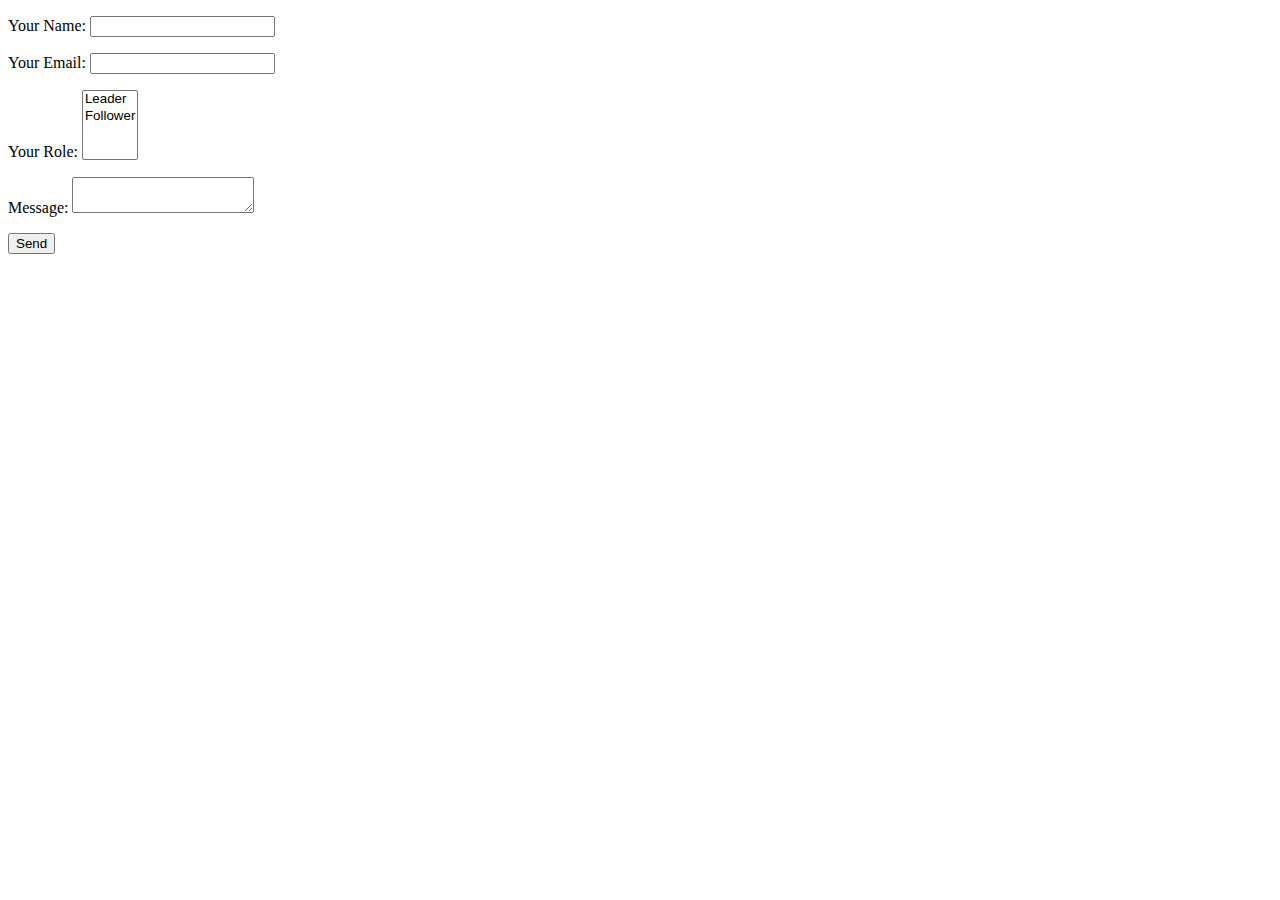
==== order/index.html @ 0328e1d3 "netlify form" ====
<!DOCTYPE html>
<html>

<head>
    <!-- Global site tag (gtag.js) - Google Analytics -->
    <script async src="https://www.googletagmanager.com/gtag/js?id=UA-137812339-1"></script>
    <script>
        window.dataLayer = window.dataLayer || [];
        function gtag() { dataLayer.push(arguments); }
        gtag('js', new Date());

        gtag('config', 'UA-137812339-1');
    </script>

    <title>Just Chillin Soda Shack</title>
    <meta content="width=device-width, initial-scale=1" name="viewport" />
    <meta property="og:url" content="https://justchillinsodashack.com/" />
    <meta property="og:type" content="article" />
    <meta property="og:title" content="Just Chillin Soda Shack" />
    <meta property="og:description" content="Eagle Mountain's only soda shack. Come see us!" />
    <meta property="og:image" content="https://justchillinsodashack.com/images/og-image.png" />
    <link href="https://fonts.googleapis.com/css?family=Crete+Round|Open+Sans:600" rel="stylesheet">
    <link href="style.css" rel="stylesheet">
    <link rel="icon" href="/images/favicon.png" type="image/png">
    <meta name="theme-color" content="#8A59E9">
</head>

<body>

    <div class="page">
        <form name="contact" method="POST" data-netlify="true" data-netlify-recaptcha="true">
            <p>
                <label>Your Name: <input type="text" name="name" /></label>
            </p>
            <p>
                <label>Your Email: <input type="email" name="email" /></label>
            </p>
            <p>
                <label>Your Role: <select name="role[]" multiple>
                    <option value="leader">Leader</option>
                    <option value="follower">Follower</option>
                </select></label>
            </p>
            <p>
                <label>Message: <textarea name="message"></textarea></label>
            </p>
            <p>
                <button type="submit">Send</button>
            </p>
        </form>
    </div>

    <script src="https://code.jquery.com/jquery-3.3.1.js"
        integrity="sha256-2Kok7MbOyxpgUVvAk/HJ2jigOSYS2auK4Pfzbm7uH60=" crossorigin="anonymous"></script>
    <script src="main.js"></script>
</body>

</html>
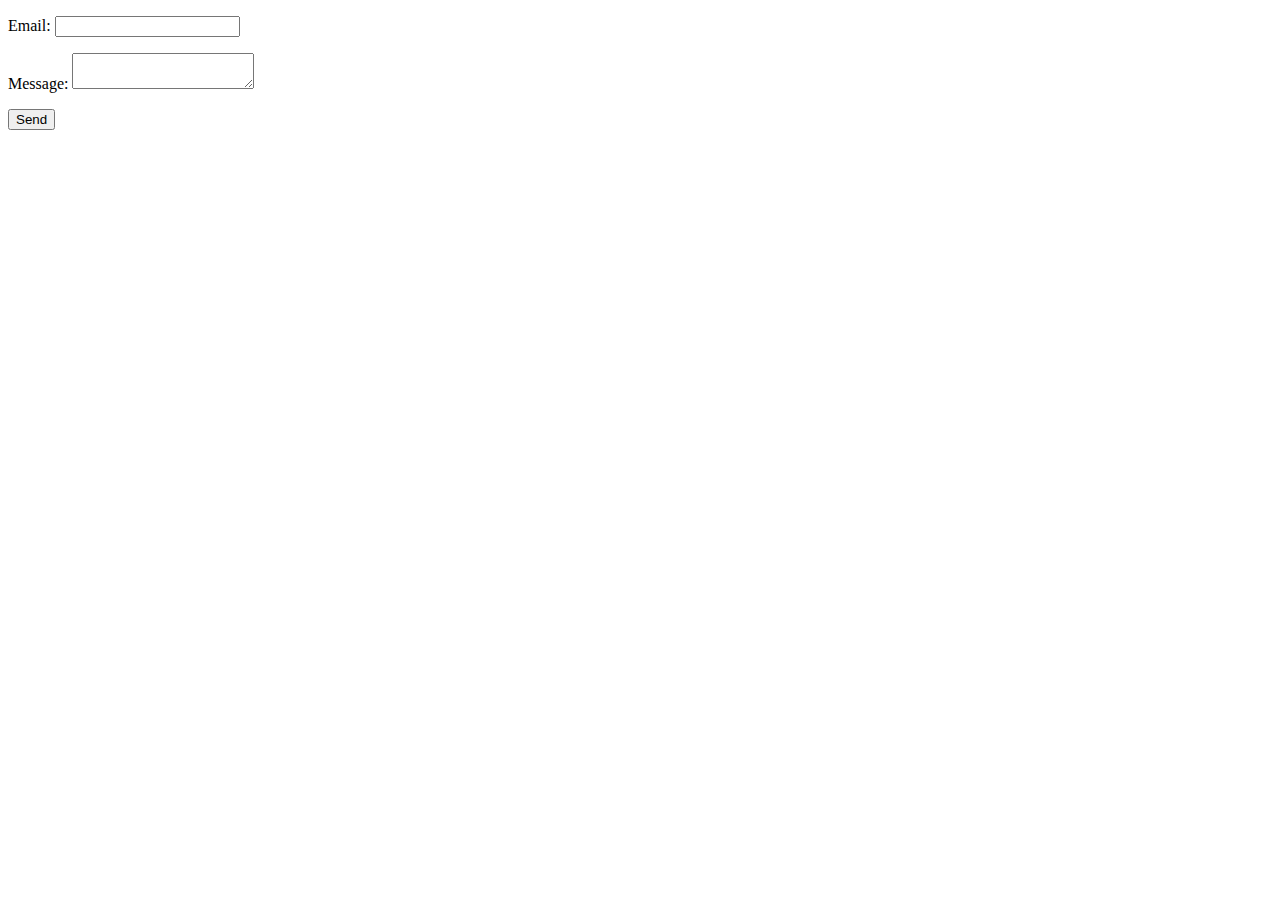
==== commit dbeb744f: "recapcha" ====
--- a/order/index.html
+++ b/order/index.html
@@ -28,26 +28,18 @@
 <body>
 
     <div class="page">
-        <form name="contact" method="POST" data-netlify="true" data-netlify-recaptcha="true">
+        <form name="contact" method="POST" data-netlify-recaptcha="true" data-netlify="true">
             <p>
-                <label>Your Name: <input type="text" name="name" /></label>
+              <label>Email: <input type="text" name="name" /></label>
             </p>
             <p>
-                <label>Your Email: <input type="email" name="email" /></label>
+              <label>Message: <textarea name="message"></textarea></label>
             </p>
+            <div data-netlify-recaptcha="true"></div>
             <p>
-                <label>Your Role: <select name="role[]" multiple>
-                    <option value="leader">Leader</option>
-                    <option value="follower">Follower</option>
-                </select></label>
+              <button type="submit">Send</button>
             </p>
-            <p>
-                <label>Message: <textarea name="message"></textarea></label>
-            </p>
-            <p>
-                <button type="submit">Send</button>
-            </p>
-        </form>
+          </form>
     </div>
 
     <script src="https://code.jquery.com/jquery-3.3.1.js"
